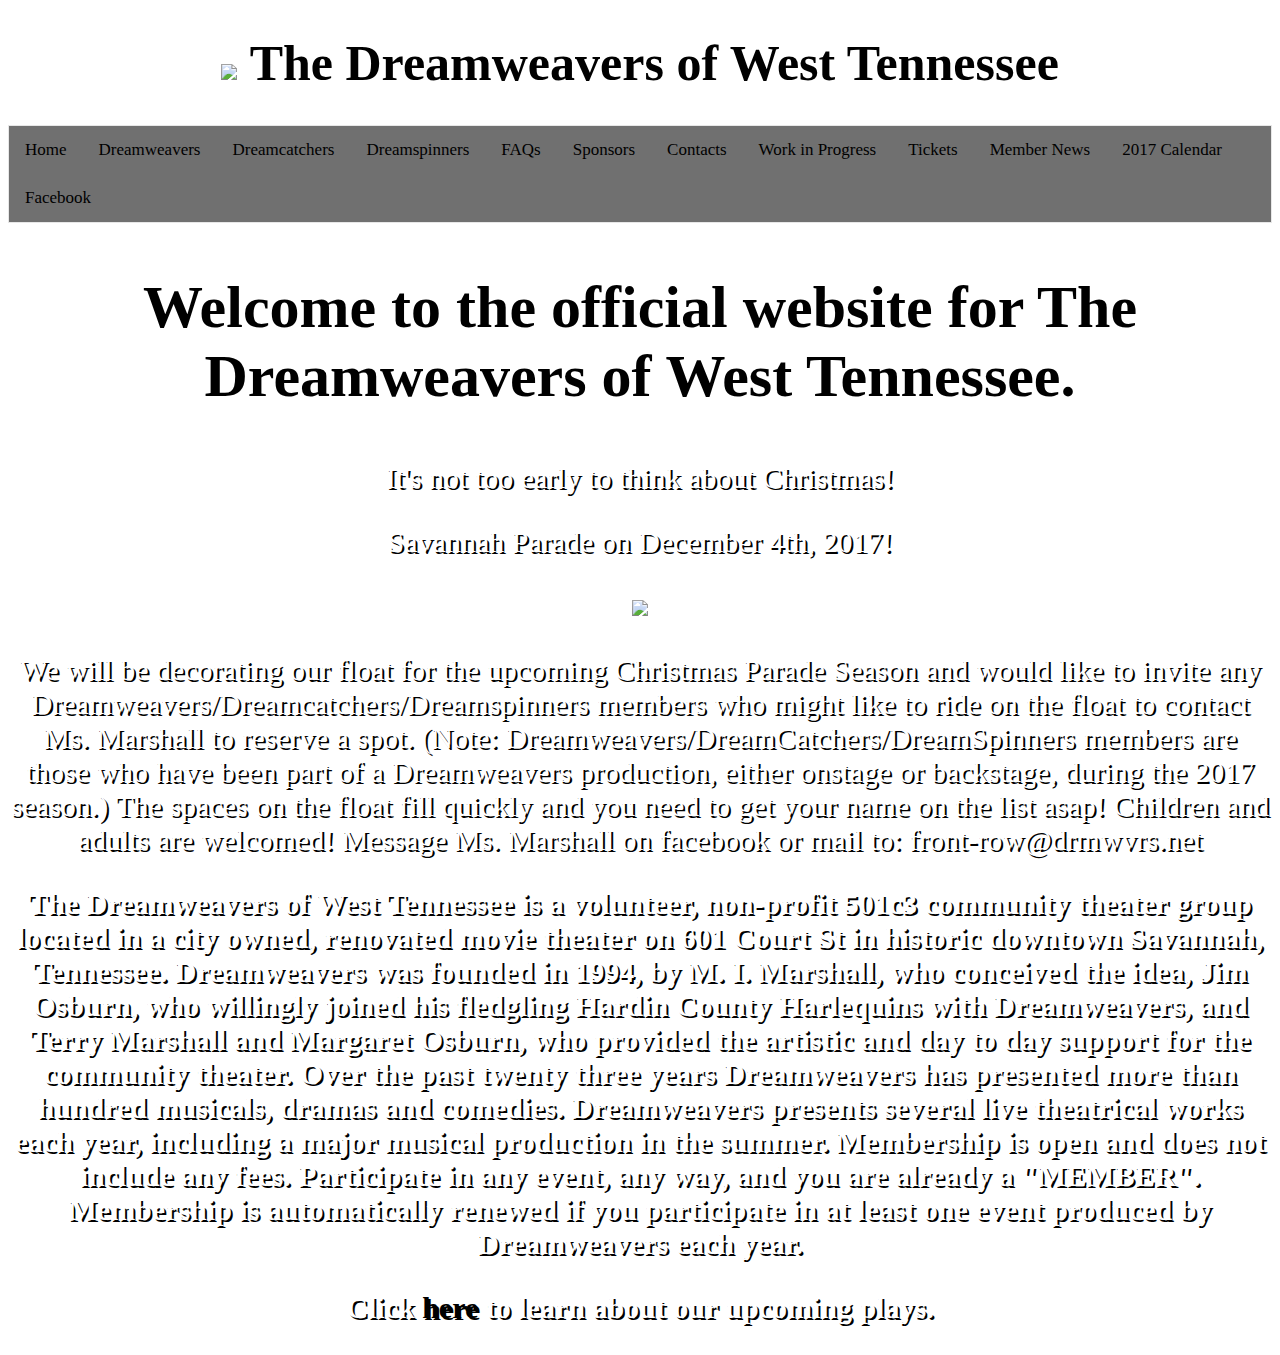
==== index.html @ ef06115c "Rename indexhome.html to index.html" ====
<!DOCTYPE html><h1><img src="http://www.drmwvrs.net/NEW%202018%20LOGO%2050%25.png">

<html>
<head>
</head>
<body>
<link rel="stylesheet" type="text/css" href="mainhome.css"> 
</body> 

   <b> The Dreamweavers of West Tennessee</b>  </h1>

<ul>
  <li><a href="index.html">Home</a></li>
  
  <li><a href="indexwvrs.html">Dreamweavers</a></li>
  <li><a href="indexctchrs.html">Dreamcatchers</a></li>
  <li><a href="indexspinner.html">Dreamspinners</a></li>
  <li><a href="indexfaq.html">FAQs</a></li>
  <li><a href="indexspon.html">Sponsors</a></li>
  <li><a href="indexcon.html">Contacts</a></li>
  <li><a href="indexwip.html">Work in Progress</a></li> 
  <li><a href="indextix.html">Tickets</a></li>
  <li><a href="indexmember.html">Member News</a></li>
  <li class="dropdown">
    <a href="javascript:void(0)" class="dropbtn">2017 Calendar</a>
    <div class="dropdown-content">
      <a href="https://calendar.google.com/calendar/embed?src=savannahtheater@gmail.com&ctz=America/Chicago">Savnnah Theater</a>
      <a href="https://www.keepandshare.com/calendar/show.php?i=2210565&vw=year">Dreamweavers</a>
  <li><a href="https://www.facebook.com/FIRSTDREAMWEAVER/">Facebook</a></li>
</ul>
<h2><b>Welcome to the official website for The Dreamweavers of West Tennessee.</b></h2>
<p>It's not too early to think about Christmas!</p>
<p>Savannah Parade on December 4th, 2017!</p>
<p><img src="http://www.drmwvrs.net/Christmas%20float%20pic.jpg"></p>
<p> We will be decorating our float for the upcoming Christmas Parade Season and would like to invite any Dreamweavers/Dreamcatchers/Dreamspinners members who might like to ride on the float to contact Ms. Marshall to reserve a spot. (Note: Dreamweavers/DreamCatchers/DreamSpinners members are those who have been part of a Dreamweavers production, either onstage or backstage, during the 2017 season.) The  spaces on the float fill quickly and you need to get your name on the list asap! Children and adults are welcomed!   Message Ms. Marshall on facebook or mail to:  front-row@drmwvrs.net</p>
<p><b>The Dreamweavers of West Tennessee is a volunteer, non-profit 501c3 community theater group located in a city owned, renovated movie theater on 601 Court St in historic downtown Savannah, Tennessee. Dreamweavers was founded in 1994, by M. I. Marshall, who conceived the idea, Jim Osburn, who willingly joined his fledgling Hardin County Harlequins with Dreamweavers, and Terry Marshall and Margaret Osburn, who provided the artistic and day to day support for the community theater. Over the past twenty three years Dreamweavers has presented more than hundred musicals, dramas and comedies. Dreamweavers presents several live theatrical works each year, including a major musical production in the summer. Membership is open and does not include any fees. Participate in any event, any way, and you are already a "MEMBER". Membership is automatically renewed if you participate in at least one event produced by Dreamweavers each year.</b></p>
<p><b>Click <a link href="indexwip.html">here</a> to learn about our upcoming plays.</b></p>
</html>
---- mainhome.css ----
html {}
body {
  font-family: Vivaldi; 
  color: #000000;
    background-image: url("https://scontent-ort2-2.xx.fbcdn.net/v/t1.0-9/23131987_389202394846541_133327466330401123_n.jpg?oh=ffcd3f5ab072206ce67a228cfa78c4f6&oe=5AA40C49") ;
    background-size: 100% 100%;
  font-size: 40px;
background-repeat: no-repeat;
    background-attachment: fixed;
}
ul {
   border: 1px solid #e7e7e7;
    background-color: #f3f3f3;
 font-size: 17px;
    list-style-type: none;
    margin: 0;
    padding: 0;
    overflow: hidden;
    background-color: #707070;
}

li {
    float: left;
}

li a {
    display: block;
    color: black;
    text-align: center;
    padding: 14px 16px;
    text-decoration: none;
}

/* Change the link color to #111 (black) on hover */
li a:hover, .dropdown:hover .dropbtn {
    background-color: #963B4C;

}
li.dropdown {
    display: inline-block;
}

.dropdown-content {
    display: none;
    position: absolute;
    background-color: #f9f9f9;
    min-width: 160px;
    box-shadow: 0px 8px 16px 0px rgba(0,0,0,0.2);
    z-index: 1;
}

.dropdown-content a {
    color: black;
    padding: 12px 16px;
    text-decoration: none;
    display: block;
    text-align: left;
}

.dropdown-content a:hover {background-color: #f3f3f3 }

.dropdown:hover .dropdown-content {
    display: block;
}
img{
  display: left;
    margin: auto;
    width: 15%;
}
p{
	  font-family: "Lucida Calligraphy", Times, serif;
	  text-align: center;
	  font-size: 30px;
	  color: #ffffff;
	  text-shadow: 2px 2px #000000;
	  
}
h1{
text-align:center;
font-size: 50px;}

h2{
	text-align: center;text-shadow: 2px 2px #ffffff;
	font-family: "Gabriola", Times, serif;
}
p img {
  display: center;
    margin: center;
    width: 40%;

}
a:link {
    color: black; 
    background-color: transparent; 
    text-decoration: none;
}

a:visited {
    color: black;
    background-color: transparent;
    text-decoration: none;
}

a:hover {
    color: black;
    background-color: transparent;
    text-decoration: none;

}
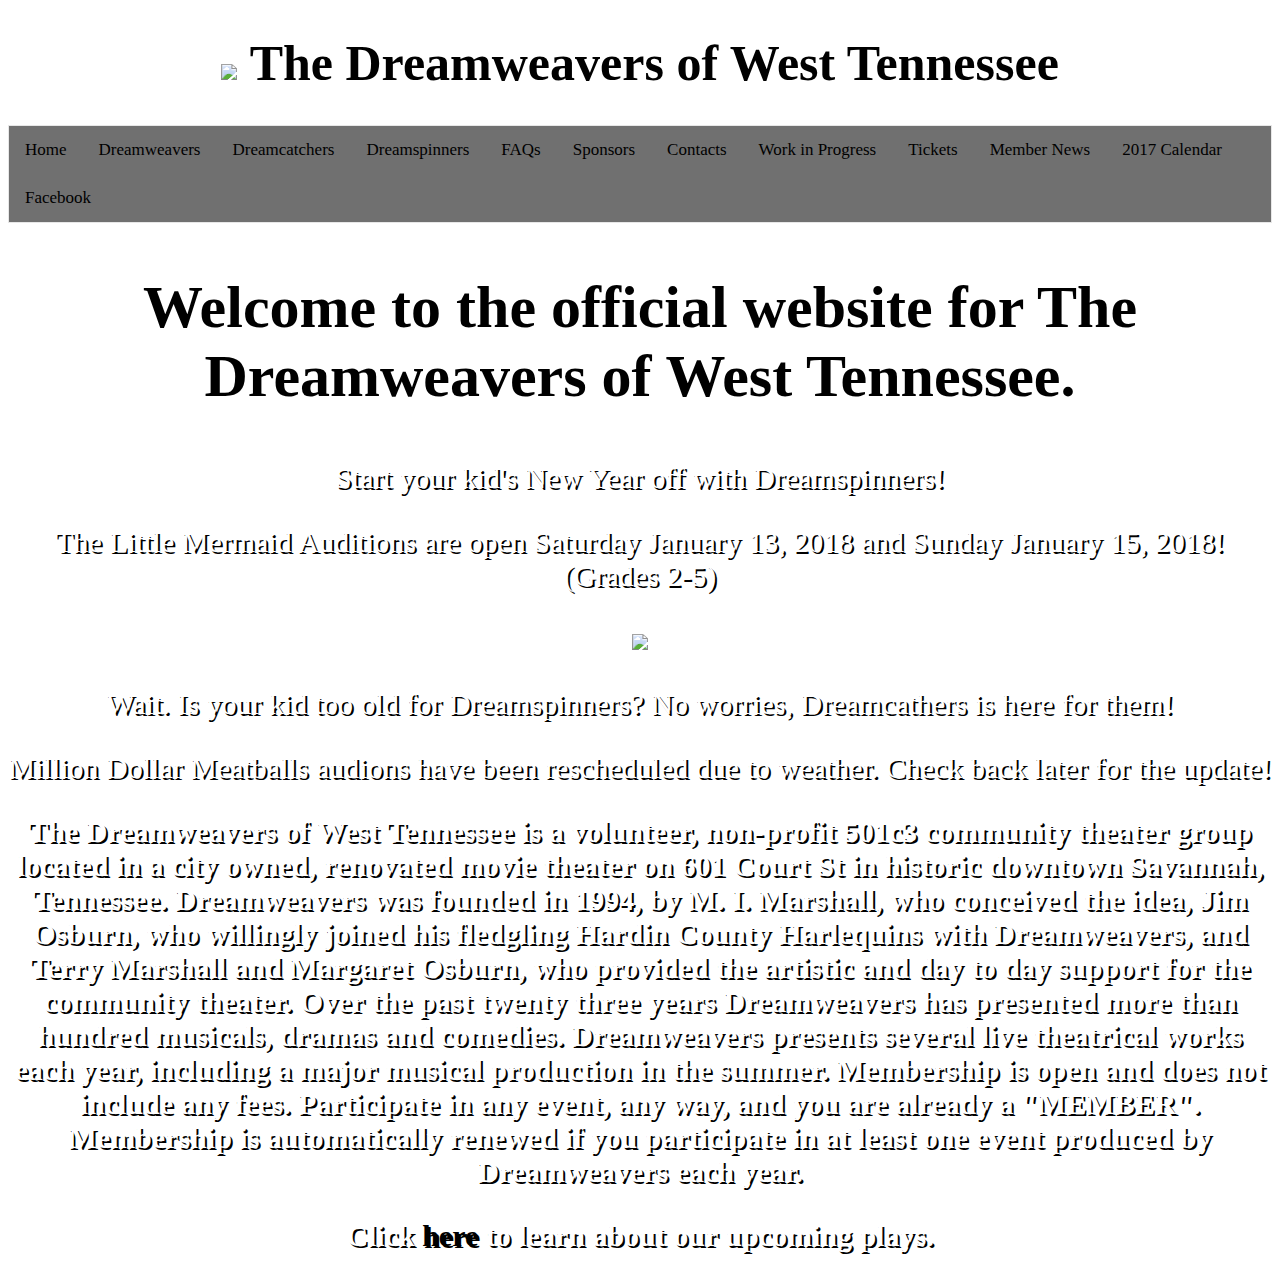
==== commit 65be94ad: "Update index.html" ====
--- a/index.html
+++ b/index.html
@@ -29,10 +29,11 @@
   <li><a href="https://www.facebook.com/FIRSTDREAMWEAVER/">Facebook</a></li>
 </ul>
 <h2><b>Welcome to the official website for The Dreamweavers of West Tennessee.</b></h2>
-<p>It's not too early to think about Christmas!</p>
-<p>Savannah Parade on December 4th, 2017!</p>
-<p><img src="http://www.drmwvrs.net/Christmas%20float%20pic.jpg"></p>
-<p> We will be decorating our float for the upcoming Christmas Parade Season and would like to invite any Dreamweavers/Dreamcatchers/Dreamspinners members who might like to ride on the float to contact Ms. Marshall to reserve a spot. (Note: Dreamweavers/DreamCatchers/DreamSpinners members are those who have been part of a Dreamweavers production, either onstage or backstage, during the 2017 season.) The  spaces on the float fill quickly and you need to get your name on the list asap! Children and adults are welcomed!   Message Ms. Marshall on facebook or mail to:  front-row@drmwvrs.net</p>
+<p>Start your kid's New Year off with Dreamspinners!</p>
+<p>The Little Mermaid Auditions are open Saturday January 13, 2018 and Sunday January 15, 2018! (Grades 2-5) </p>
+<p><img src="https://scontent-atl3-1.xx.fbcdn.net/v/t1.0-9/26165533_1812579772147942_6665848102974996719_n.jpg?oh=c75f59fa411872a590b3e404c30caee5&oe=5AF7E7EC"></p>
+<p>Wait. Is your kid too old for Dreamspinners? No worries, Dreamcathers is here for them!</p>
+     <p>Million Dollar Meatballs audions have been rescheduled due to weather. Check back later for the update!</p>
 <p><b>The Dreamweavers of West Tennessee is a volunteer, non-profit 501c3 community theater group located in a city owned, renovated movie theater on 601 Court St in historic downtown Savannah, Tennessee. Dreamweavers was founded in 1994, by M. I. Marshall, who conceived the idea, Jim Osburn, who willingly joined his fledgling Hardin County Harlequins with Dreamweavers, and Terry Marshall and Margaret Osburn, who provided the artistic and day to day support for the community theater. Over the past twenty three years Dreamweavers has presented more than hundred musicals, dramas and comedies. Dreamweavers presents several live theatrical works each year, including a major musical production in the summer. Membership is open and does not include any fees. Participate in any event, any way, and you are already a "MEMBER". Membership is automatically renewed if you participate in at least one event produced by Dreamweavers each year.</b></p>
 <p><b>Click <a link href="indexwip.html">here</a> to learn about our upcoming plays.</b></p>
 </html>
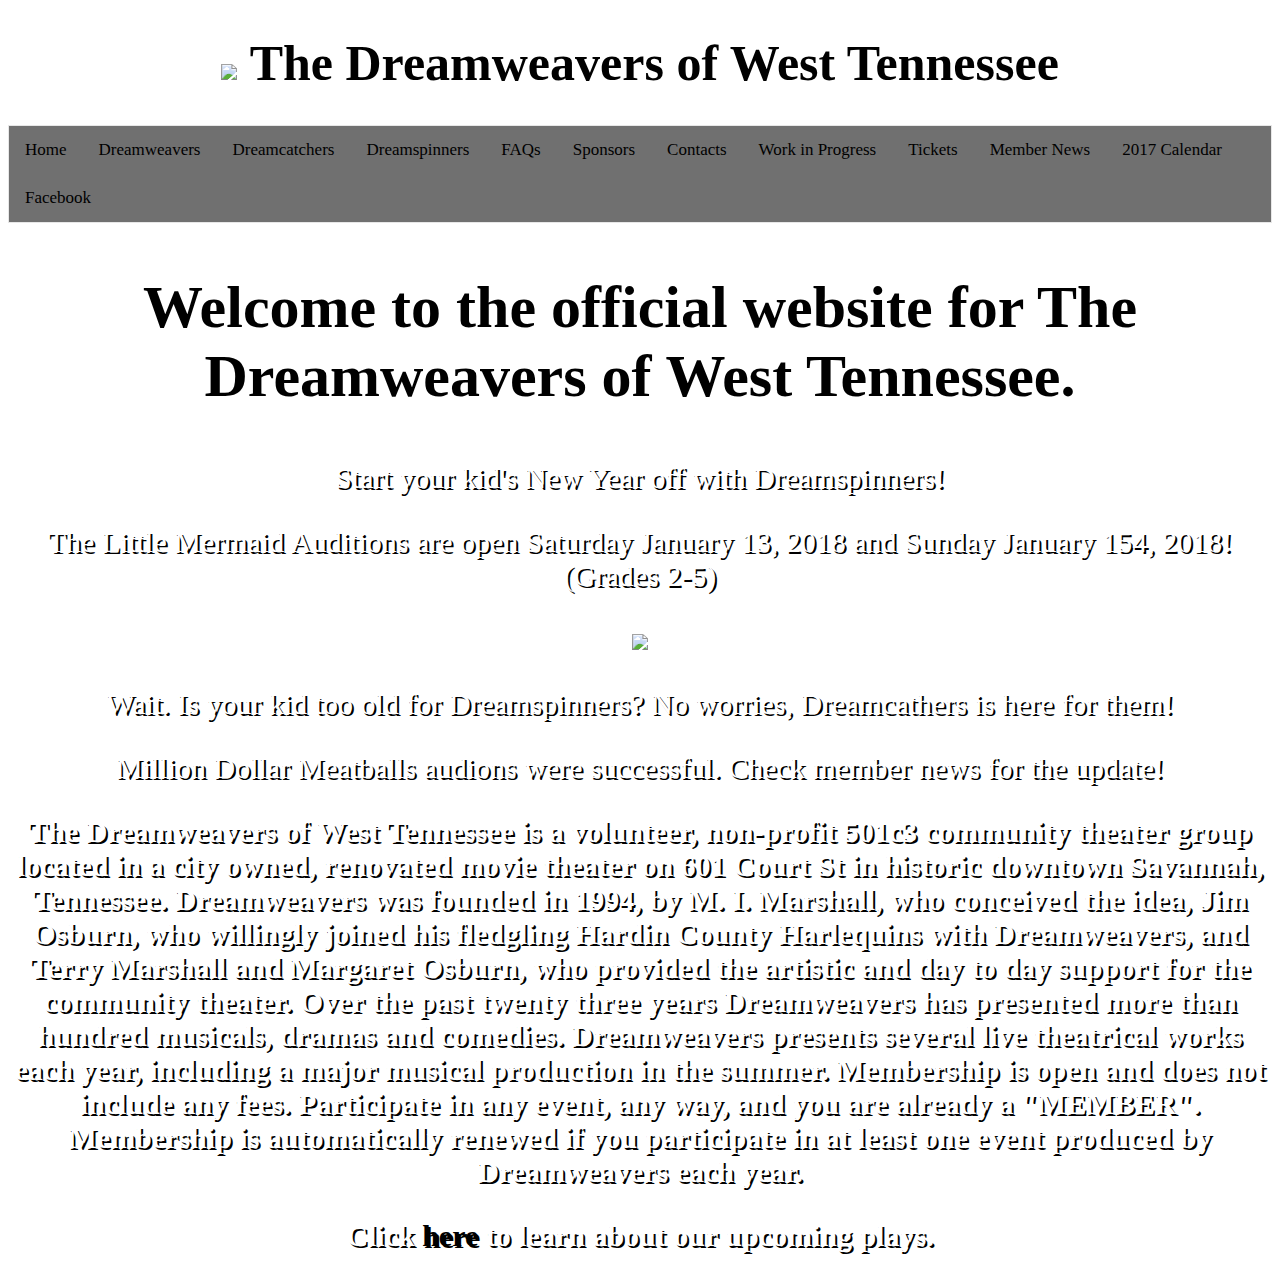
==== commit 85763a4d: "Update index.html" ====
--- a/index.html
+++ b/index.html
@@ -24,16 +24,16 @@
   <li class="dropdown">
     <a href="javascript:void(0)" class="dropbtn">2017 Calendar</a>
     <div class="dropdown-content">
-      <a href="https://calendar.google.com/calendar/embed?src=savannahtheater@gmail.com&ctz=America/Chicago">Savnnah Theater</a>
+      <a href="https://calendar.google.com/calendar/embed?src=savannahtheater@gmail.com&ctz=America/Chicago">Savannah Theater</a>
       <a href="https://www.keepandshare.com/calendar/show.php?i=2210565&vw=year">Dreamweavers</a>
   <li><a href="https://www.facebook.com/FIRSTDREAMWEAVER/">Facebook</a></li>
 </ul>
 <h2><b>Welcome to the official website for The Dreamweavers of West Tennessee.</b></h2>
 <p>Start your kid's New Year off with Dreamspinners!</p>
-<p>The Little Mermaid Auditions are open Saturday January 13, 2018 and Sunday January 15, 2018! (Grades 2-5) </p>
+<p>The Little Mermaid Auditions are open Saturday January 13, 2018 and Sunday January 154, 2018! (Grades 2-5) </p>
 <p><img src="https://scontent-atl3-1.xx.fbcdn.net/v/t1.0-9/26165533_1812579772147942_6665848102974996719_n.jpg?oh=c75f59fa411872a590b3e404c30caee5&oe=5AF7E7EC"></p>
 <p>Wait. Is your kid too old for Dreamspinners? No worries, Dreamcathers is here for them!</p>
-     <p>Million Dollar Meatballs audions have been rescheduled due to weather. Check back later for the update!</p>
+     <p>Million Dollar Meatballs audions were successful. Check <a link="indexmember.html">member news</a> for the update!</p>
 <p><b>The Dreamweavers of West Tennessee is a volunteer, non-profit 501c3 community theater group located in a city owned, renovated movie theater on 601 Court St in historic downtown Savannah, Tennessee. Dreamweavers was founded in 1994, by M. I. Marshall, who conceived the idea, Jim Osburn, who willingly joined his fledgling Hardin County Harlequins with Dreamweavers, and Terry Marshall and Margaret Osburn, who provided the artistic and day to day support for the community theater. Over the past twenty three years Dreamweavers has presented more than hundred musicals, dramas and comedies. Dreamweavers presents several live theatrical works each year, including a major musical production in the summer. Membership is open and does not include any fees. Participate in any event, any way, and you are already a "MEMBER". Membership is automatically renewed if you participate in at least one event produced by Dreamweavers each year.</b></p>
 <p><b>Click <a link href="indexwip.html">here</a> to learn about our upcoming plays.</b></p>
 </html>
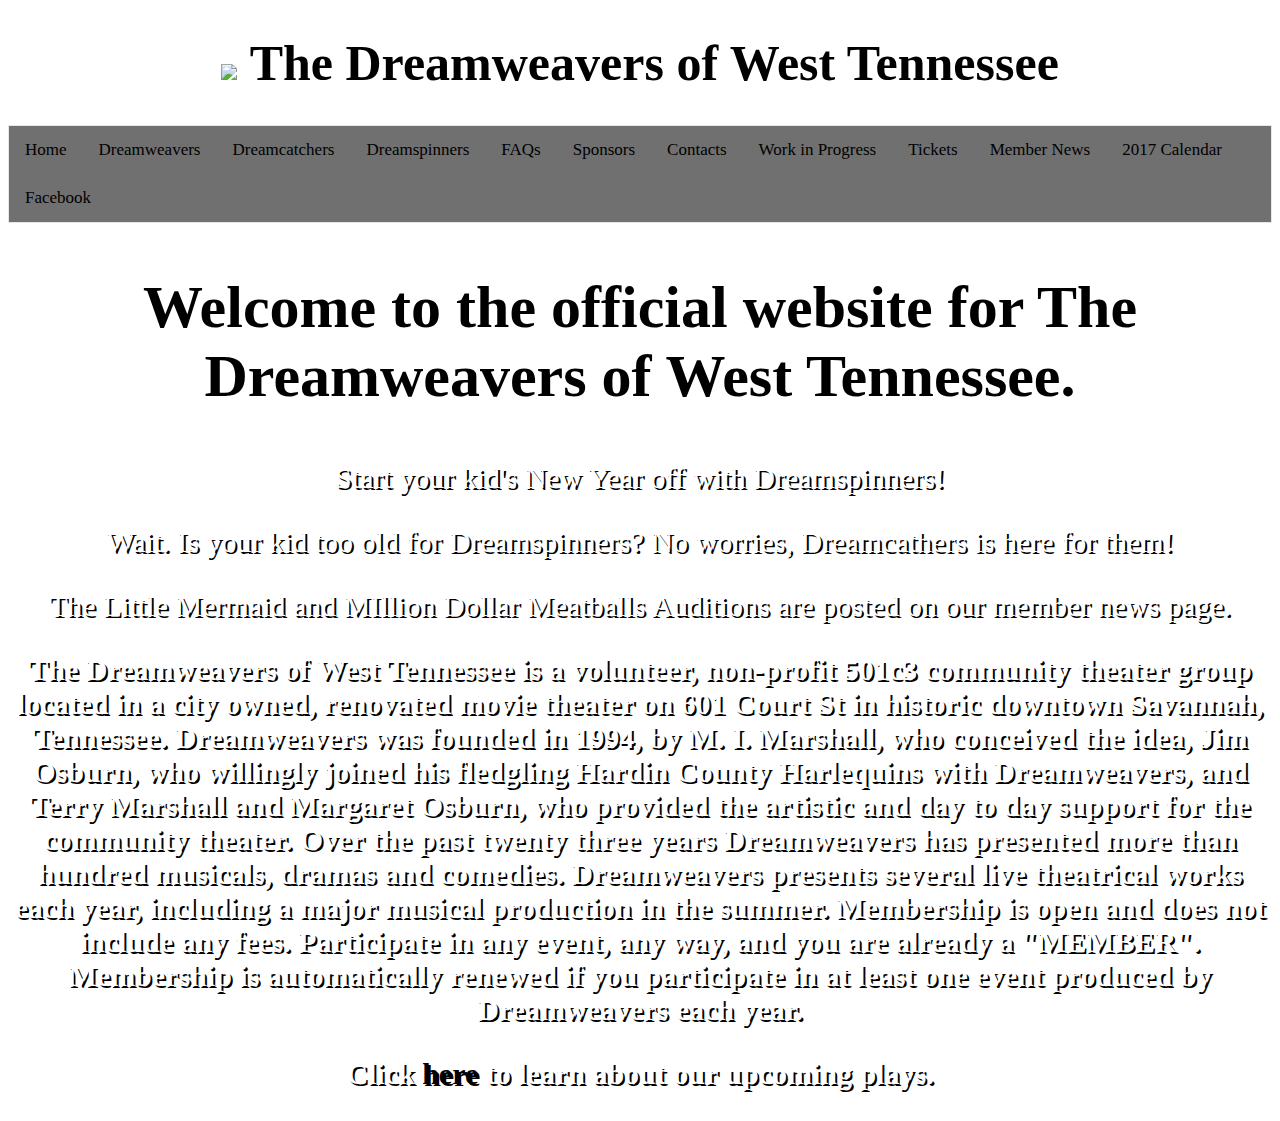
==== commit c6193e9a: "Update index.html" ====
--- a/index.html
+++ b/index.html
@@ -30,10 +30,10 @@
 </ul>
 <h2><b>Welcome to the official website for The Dreamweavers of West Tennessee.</b></h2>
 <p>Start your kid's New Year off with Dreamspinners!</p>
-<p>The Little Mermaid Auditions are open Saturday January 13, 2018 and Sunday January 154, 2018! (Grades 2-5) </p>
-<p><img src="https://scontent-atl3-1.xx.fbcdn.net/v/t1.0-9/26165533_1812579772147942_6665848102974996719_n.jpg?oh=c75f59fa411872a590b3e404c30caee5&oe=5AF7E7EC"></p>
 <p>Wait. Is your kid too old for Dreamspinners? No worries, Dreamcathers is here for them!</p>
-     <p>Million Dollar Meatballs audions were successful. Check <a link="indexmember.html">member news</a> for the update!</p>
+<p>The Little Mermaid and MIllion Dollar Meatballs Auditions are posted on our <a link="indexmember.html">member news</a> page.</p>
+
+    
 <p><b>The Dreamweavers of West Tennessee is a volunteer, non-profit 501c3 community theater group located in a city owned, renovated movie theater on 601 Court St in historic downtown Savannah, Tennessee. Dreamweavers was founded in 1994, by M. I. Marshall, who conceived the idea, Jim Osburn, who willingly joined his fledgling Hardin County Harlequins with Dreamweavers, and Terry Marshall and Margaret Osburn, who provided the artistic and day to day support for the community theater. Over the past twenty three years Dreamweavers has presented more than hundred musicals, dramas and comedies. Dreamweavers presents several live theatrical works each year, including a major musical production in the summer. Membership is open and does not include any fees. Participate in any event, any way, and you are already a "MEMBER". Membership is automatically renewed if you participate in at least one event produced by Dreamweavers each year.</b></p>
 <p><b>Click <a link href="indexwip.html">here</a> to learn about our upcoming plays.</b></p>
 </html>
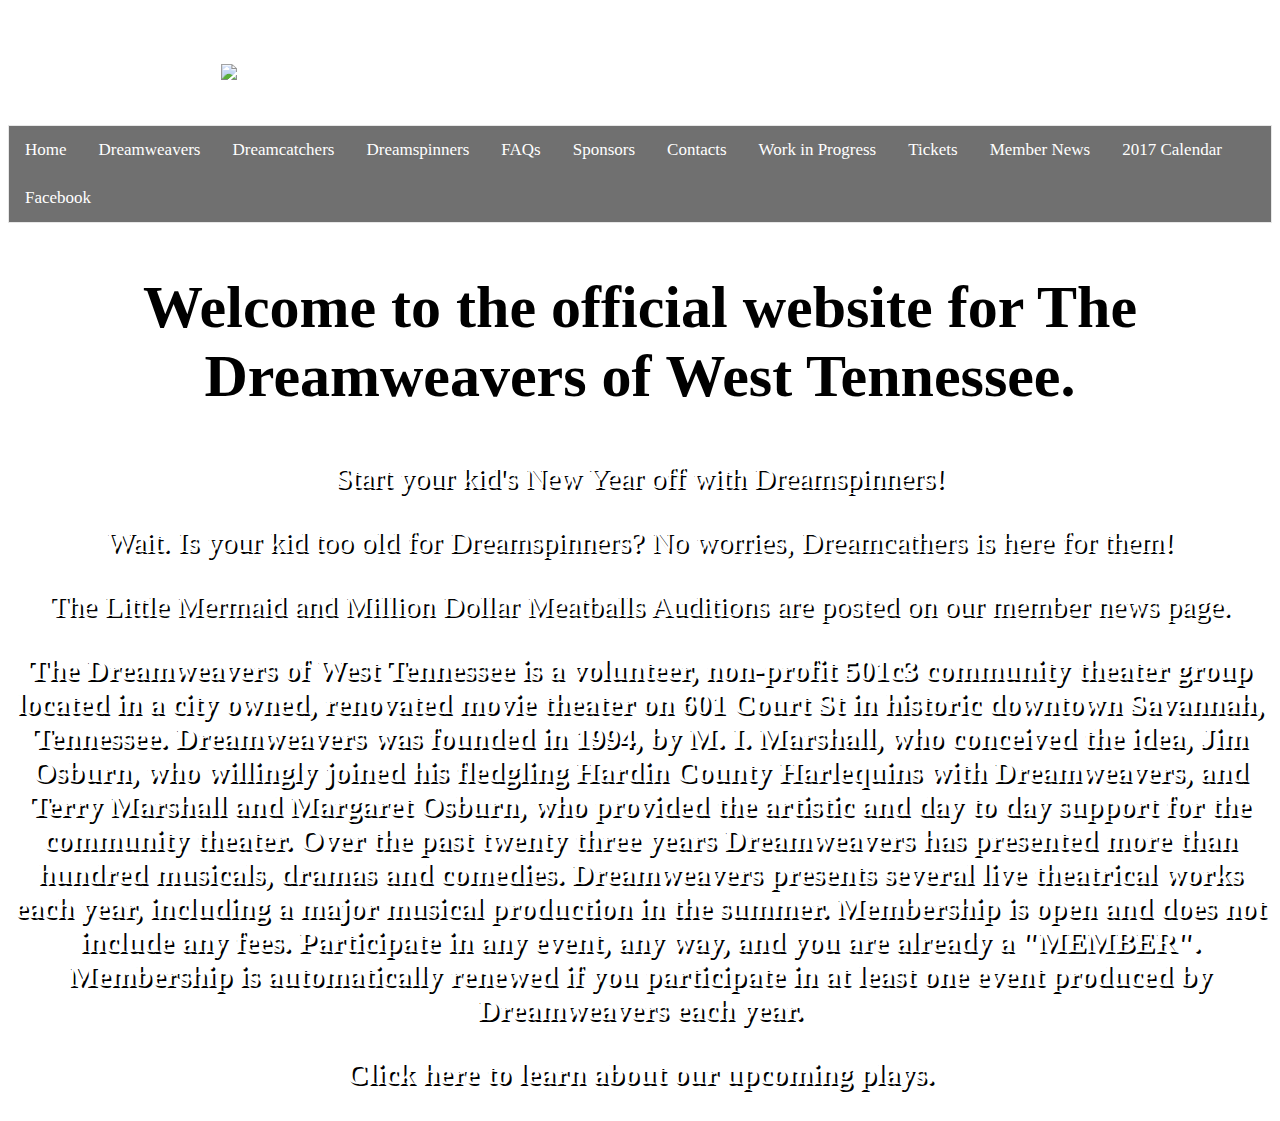
==== commit 716a5481: "Update index.html" ====
--- a/index.html
+++ b/index.html
@@ -31,7 +31,7 @@
 <h2><b>Welcome to the official website for The Dreamweavers of West Tennessee.</b></h2>
 <p>Start your kid's New Year off with Dreamspinners!</p>
 <p>Wait. Is your kid too old for Dreamspinners? No worries, Dreamcathers is here for them!</p>
-<p>The Little Mermaid and MIllion Dollar Meatballs Auditions are posted on our <a link="indexmember.html">member news</a> page.</p>
+<p>The Little Mermaid and Million Dollar Meatballs Auditions are posted on our <a link="indexmember.html">member news</a> page.</p>
 
     
 <p><b>The Dreamweavers of West Tennessee is a volunteer, non-profit 501c3 community theater group located in a city owned, renovated movie theater on 601 Court St in historic downtown Savannah, Tennessee. Dreamweavers was founded in 1994, by M. I. Marshall, who conceived the idea, Jim Osburn, who willingly joined his fledgling Hardin County Harlequins with Dreamweavers, and Terry Marshall and Margaret Osburn, who provided the artistic and day to day support for the community theater. Over the past twenty three years Dreamweavers has presented more than hundred musicals, dramas and comedies. Dreamweavers presents several live theatrical works each year, including a major musical production in the summer. Membership is open and does not include any fees. Participate in any event, any way, and you are already a "MEMBER". Membership is automatically renewed if you participate in at least one event produced by Dreamweavers each year.</b></p>
--- a/mainhome.css
+++ b/mainhome.css
@@ -2,7 +2,7 @@
 body {
   font-family: Vivaldi; 
   color: #000000;
-    background-image: url("https://scontent-ort2-2.xx.fbcdn.net/v/t1.0-9/23131987_389202394846541_133327466330401123_n.jpg?oh=ffcd3f5ab072206ce67a228cfa78c4f6&oe=5AA40C49") ;
+    background-image: url("https://scontent-atl3-1.xx.fbcdn.net/v/t31.0-8/28616620_438784323221681_8486533366330640259_o.jpg?oh=01e893c4316356c22831d48c14175873&oe=5B3F8749") ;
     background-size: 100% 100%;
   font-size: 40px;
 background-repeat: no-repeat;
@@ -77,7 +77,9 @@
 }
 h1{
 text-align:center;
-font-size: 50px;}
+font-size: 50px;
+color: #ffffff;
+font-family: vivaldi;}
 
 h2{
 	text-align: center;text-shadow: 2px 2px #ffffff;
@@ -90,7 +92,7 @@
 
 }
 a:link {
-    color: black; 
+    color: white; 
     background-color: transparent; 
     text-decoration: none;
 }
@@ -106,4 +108,4 @@
     background-color: transparent;
     text-decoration: none;
 
-}+}
